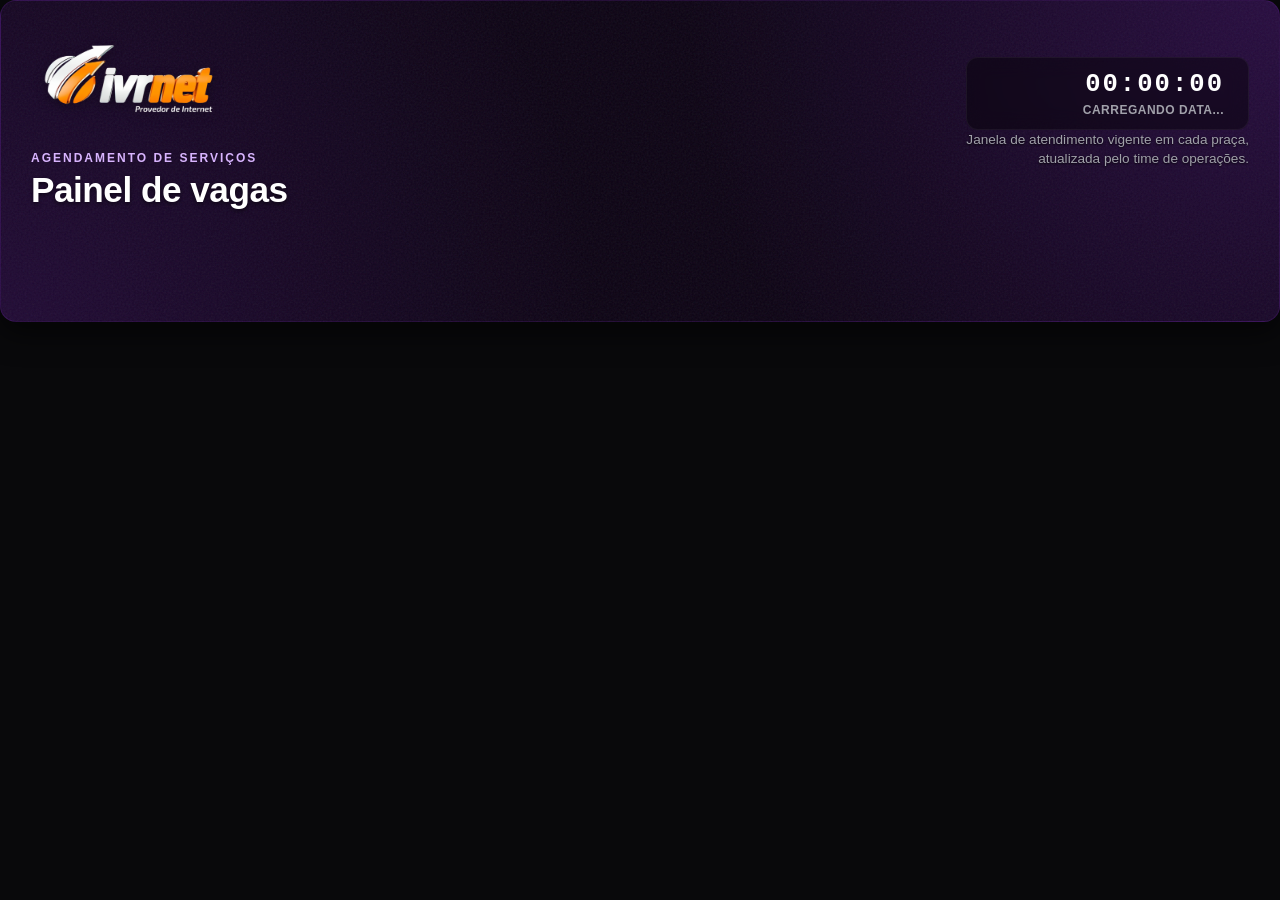
==== Sistema/vagas.html @ a46acdbb "Add files via upload" ====
<!DOCTYPE html>
<html lang="pt-BR">
<head>
    <meta charset="UTF-8">
    <meta name="viewport" content="width=device-width, initial-scale=1.0">
    <title>Mural de aviso!</title>
    <link rel="icon" href="img/IVR.png" type="image/x-icon">
    <link rel="stylesheet" href="css/vagas.css">
</head>

<div id="app-view">
        <main class="container">
            
            <div class="header-banner-wrapper">
                <header class="header-layout">
                    <div class="header-left">
                        <img src="img/IVR.png" alt="Logo IVR" class="header-logo">
                        <div class="subtitle">Agendamento de serviços</div>
                        <h1>Painel de vagas</h1>
                    </div>
                    
                    <div class="header-right">
                        <div class="clock-container">
                            <div id="live-time" class="clock-time">00:00:00</div>
                            <div id="live-date" class="clock-date">Carregando data...</div>
                        </div>
                        <div class="header-desc-text">
                            Janela de atendimento vigente em cada praça,<br>atualizada pelo time de operações.
                        </div>
                    </div>
                </header>

                <section class="top-bar">
                    <div class="action-buttons">
                        <button id="btn-logout" class="btn btn-danger-outline">🚪 Sair</button>                
                    </div>
                </section>
            </div>
---- Sistema/css/vagas.css ----
:root {
            --bg-main: #09090b; 
            --text-main: #f4f4f5; 
            --text-muted: #a1a1aa; 
            --bg-topbar: #121214;
            --bg-input: #18181b;
            --border-input: rgba(255, 255, 255, 0.08);
            --bg-alert-panel: #121214;
            --border-alert-panel: rgba(147, 51, 234, 0.2);
            --text-alert-title: #ffffff;
            
            --bg-card-container: #000000;
            --bg-card: #0d0d0f; 
            --border-card: #27272a; 
            --text-light: #ffffff;
            
            --status-purple: #a855f7; 
            --status-green: #10b981;  
            --status-yellow: #eab308; 
            --status-orange: #f97316; 
            --status-red: #dc2626;    
            
            --alert-blue-bg: rgba(59, 130, 246, 0.08); --alert-blue-border: #3b82f6;
            --alert-green-bg: rgba(16, 185, 129, 0.08); --alert-green-border: #10b981;
            --alert-yellow-bg: rgba(245, 158, 11, 0.08); --alert-yellow-border: #f59e0b;
            --alert-red-bg: rgba(239, 68, 68, 0.08); --alert-red-border: #ef4444;
            
            --primary: #9333ea;
            --primary-hover: #a855f7;
            --primary-light: #c084fc;
            
            --border-radius: 12px;
            --transition-smooth: all 0.25s ease;
            --shadow-md: 0 4px 12px rgba(0,0,0,0.4);
            --shadow-lg: 0 10px 30px rgba(0,0,0,0.6);
        }
        
        [data-theme="light"] {
            --bg-main: #f5f7f8; --text-main: #0a1118; --text-muted: #62727d; --bg-topbar: #ffffff;
            --bg-input: #f5f7f8; --border-input: rgba(0, 0, 0, 0.06); --bg-alert-panel: #ffffff;
            --border-alert-panel: rgba(0, 0, 0, 0.04); --text-alert-title: #2c3e50;
            --bg-card-container: #eaeef1; --bg-card: #ffffff; --border-card: #e4e4e7; --text-light: #0a1118;
        }

                * { box-sizing: border-box; margin: 0; padding: 0; font-family: 'Segoe UI', -apple-system, BlinkMacSystemFont, sans-serif; -webkit-font-smoothing: antialiased; }
        body { background-color: var(--bg-main); color: var(--text-main); min-height: 100vh; display: flex; flex-direction: column; transition: background-color var(--transition-smooth), color var(--transition-smooth); }
        
        .header-layout { display: flex; justify-content: space-between; align-items: center; margin-bottom: 30px; flex-wrap: wrap; gap: 20px; }
        
        .header-left { display: flex; flex-direction: column; gap: 4px; }
        .header-left .subtitle { font-size: 0.75rem; text-transform: uppercase; letter-spacing: 2px; color: #d8b4fe; font-weight: 700; margin-top: 1px; }
        .header-left h1 { max-width: 300px; font-size: 2.2rem; color: #ffffff; font-weight: 800; letter-spacing: -0.5px; line-height: 1.2; text-shadow: 0 2px 4px rgba(0,0,0,0.5); }
        .header-left img { max-width: 200px; margin-top: 0; filter: drop-shadow(0 4px 6px rgba(0,0,0,0.3)); }
        .header-logo 
        .header-right { display: flex; flex-direction: column; align-items: flex-end; gap: 8px; }
        .clock-container { background-color: rgba(0, 0, 0, 0.4); border: 1px solid rgba(255, 255, 255, 0.05); padding: 12px 24px; border-radius: 12px; text-align: right; min-width: 220px; backdrop-filter: blur(10px); }
        .clock-time { font-family: 'Courier New', Courier, monospace; font-size: 1.6rem; font-weight: 700; color: #ffffff; letter-spacing: 2px; }
        .clock-date { font-size: 0.75rem; color: #a1a1aa; font-weight: 600; text-transform: uppercase; margin-top: 4px; letter-spacing: 0.5px; }
        .header-desc-text { max-width: 320px; text-align: right; font-size: 0.85rem; color: #a1a1aa; line-height: 1.4; text-shadow: 0 1px 2px rgba(0,0,0,0.8); }
        .btn { padding: 12px 20px; margin: 1px 0; margin-left: 1700px; border-radius: 100px; font-weight: 600; font-size: 0.9rem; cursor: pointer; transition: var(--transition-smooth); border: none; display: inline-flex; align-items: center; justify-content: center; gap: 8px; width: 100%; box-shadow: 0 4px 6px rgba(0,0,0,0.2); }
        @media (min-width: 480px) { .btn { width: auto; } }
        .header-banner-wrapper {
            background-color: #0b0213;
            background-image: 
                radial-gradient(circle at 100% 0%, rgba(147, 51, 234, 0.2) 0%, transparent 45%),
                radial-gradient(circle at 0% 100%, rgba(147, 51, 234, 0.15) 0%, transparent 45%),
                url("data:image/svg+xml,%3Csvg viewBox='0 0 200 200' xmlns='http://www.w3.org/2000/svg'%3E%3Cfilter id='noiseFilter'%3E%3CfeTurbulence type='fractalNoise' baseFrequency='0.85' numOctaves='3' stitchTiles='stitch'/%3E%3C/filter%3E%3Crect width='100%25' height='100%25' filter='url(%23noiseFilter)' opacity='0.08'/%3E%3C/svg%3E");
            border-radius: 16px;
            padding: 12px 30px 20px 30px; 
            margin-bottom: 24px;
            box-shadow: var(--shadow-lg);
            border: 1px solid rgba(147, 51, 234, 0.15);
            position: relative;
        }
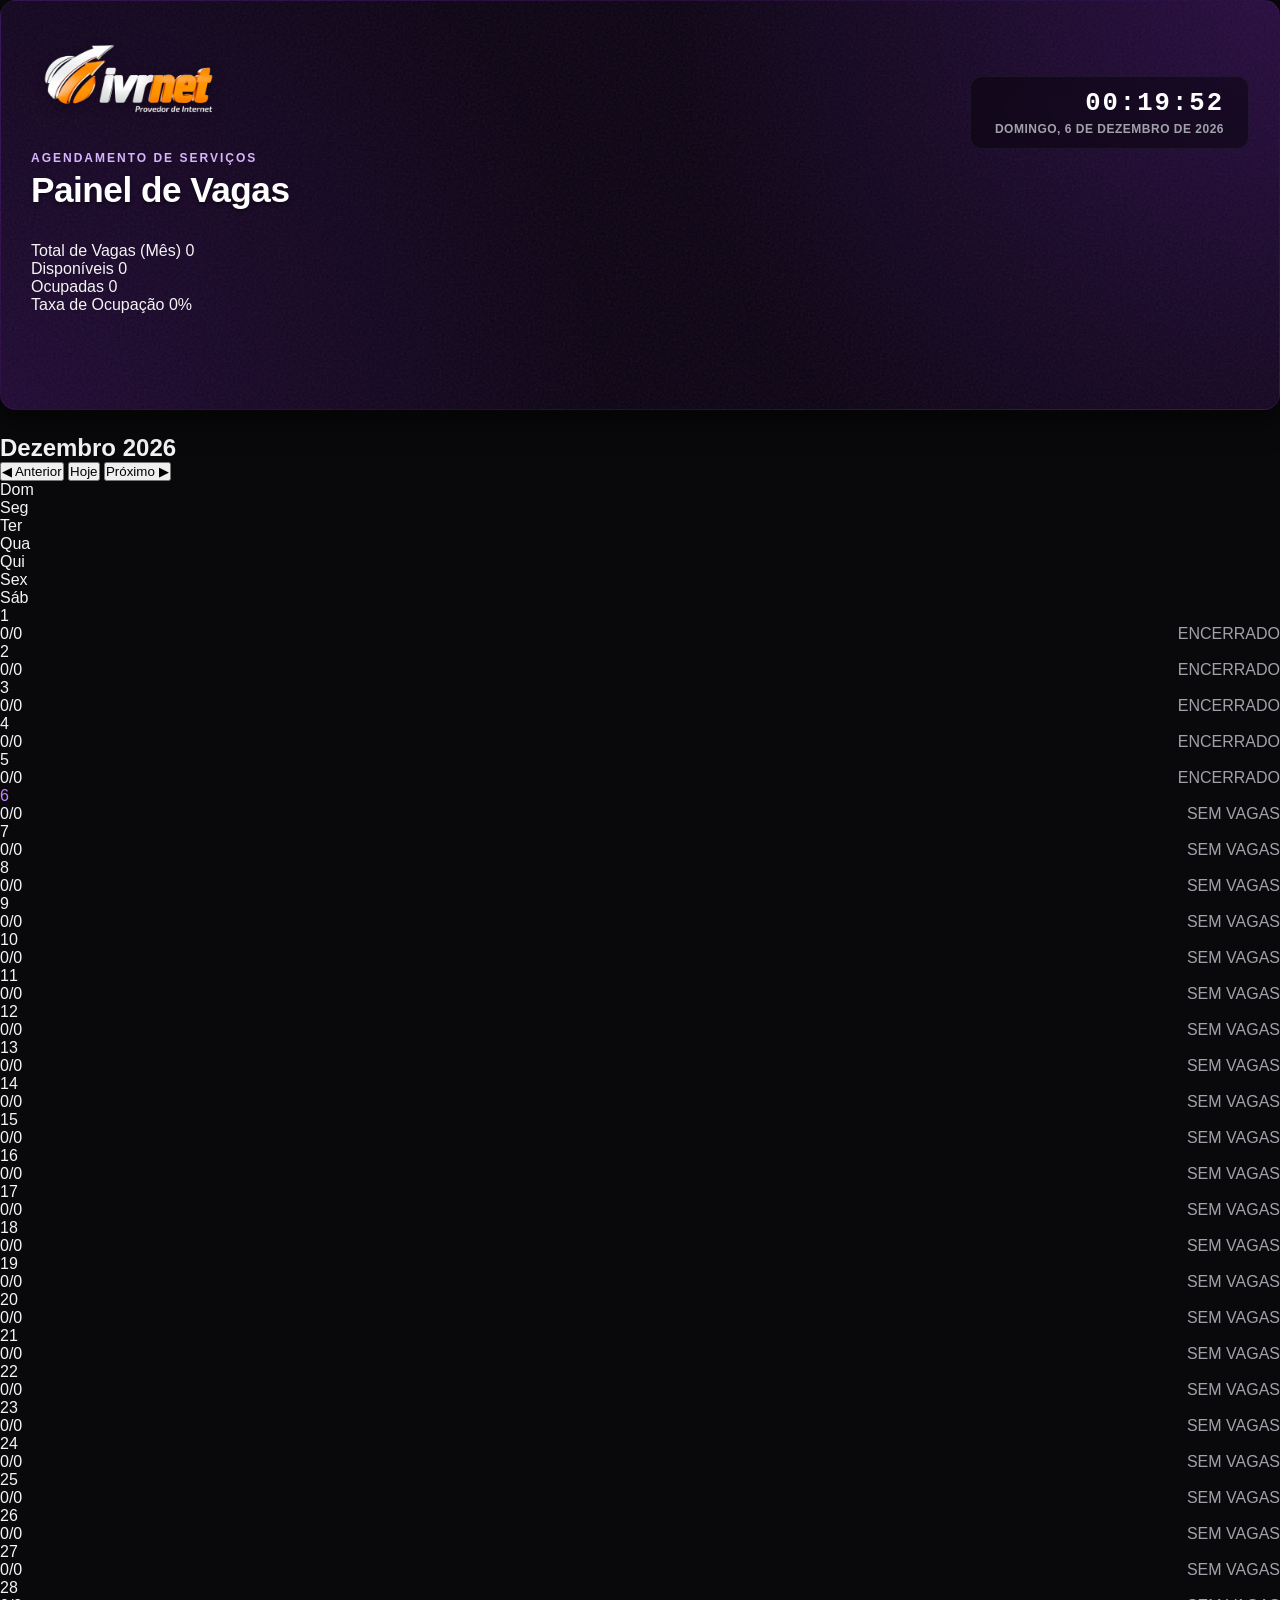
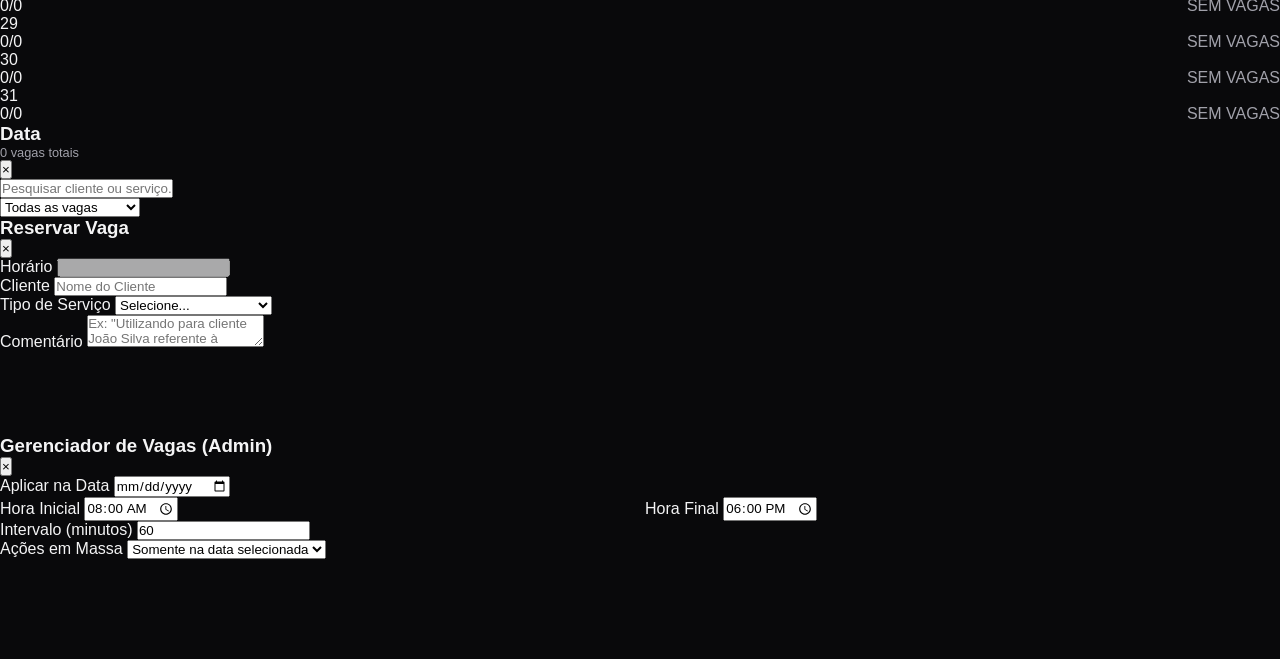
==== commit fbe97b2b: "Update vagas.html" ====
--- a/Sistema/vagas.html
+++ b/Sistema/vagas.html
@@ -3,20 +3,22 @@
 <head>
     <meta charset="UTF-8">
     <meta name="viewport" content="width=device-width, initial-scale=1.0">
-    <title>Mural de aviso!</title>
+    <title>Painel de Vagas - Agendamento</title>
     <link rel="icon" href="img/IVR.png" type="image/x-icon">
     <link rel="stylesheet" href="css/vagas.css">
 </head>
-
-<div id="app-view">
+<body>
+
+    <div id="loader">⏳ Sincronizando com Banco...</div>
+
+    <div id="app-view">
         <main class="container">
-            
             <div class="header-banner-wrapper">
                 <header class="header-layout">
                     <div class="header-left">
-                        <img src="img/IVR.png" alt="Logo IVR" class="header-logo">
+                        <img src="img/IVR.png" alt="Logo" class="header-logo" onerror="this.style.display='none'">
                         <div class="subtitle">Agendamento de serviços</div>
-                        <h1>Painel de vagas</h1>
+                        <h1>Painel de Vagas</h1>
                     </div>
                     
                     <div class="header-right">
@@ -24,15 +26,758 @@
                             <div id="live-time" class="clock-time">00:00:00</div>
                             <div id="live-date" class="clock-date">Carregando data...</div>
                         </div>
-                        <div class="header-desc-text">
-                            Janela de atendimento vigente em cada praça,<br>atualizada pelo time de operações.
+                    </div>
+                </header>
+
+                <section class="top-bar">
+                    <div class="indicators">
+                        <div class="indicator-card">
+                            <span class="indicator-label">Total de Vagas (Mês)</span>
+                            <span class="indicator-value" id="ind-total">0</span>
+                        </div>
+                        <div class="indicator-card">
+                            <span class="indicator-label">Disponíveis</span>
+                            <span class="indicator-value status-green" id="ind-livres">0</span>
+                        </div>
+                        <div class="indicator-card">
+                            <span class="indicator-label">Ocupadas</span>
+                            <span class="indicator-value status-red" id="ind-ocupadas">0</span>
+                        </div>
+                        <div class="indicator-card">
+                            <span class="indicator-label">Taxa de Ocupação</span>
+                            <span class="indicator-value status-yellow" id="ind-taxa">0%</span>
                         </div>
                     </div>
-                </header>
-
-                <section class="top-bar">
-                    <div class="action-buttons">
-                        <button id="btn-logout" class="btn btn-danger-outline">🚪 Sair</button>                
+                    <div class="action-buttons" style="display: flex; gap: 10px;">
+                        <button class="btn btn-secondary" onclick="syncAllData()">🔄 Atualizar</button>
+                        <div id="admin-btn-container"></div>
+                        <button onclick="backpage()" class="btn btn-danger-outline">⬅ Voltar</button>        
                     </div>
                 </section>
-            </div>+            </div>
+
+            <div class="calendar-wrapper">
+                <div class="calendar-header">
+                    <h2 class="calendar-title" id="month-year-display">Mês Ano</h2>
+                    <div class="calendar-nav">
+                        <button onclick="changeMonth(-1)">◀ Anterior</button>
+                        <button onclick="changeMonth(0)">Hoje</button>
+                        <button onclick="changeMonth(1)">Próximo ▶</button>
+                    </div>
+                </div>
+
+                <div class="calendar-grid" id="calendar-days-header">
+                    <div class="calendar-day-header">Dom</div>
+                    <div class="calendar-day-header">Seg</div>
+                    <div class="calendar-day-header">Ter</div>
+                    <div class="calendar-day-header">Qua</div>
+                    <div class="calendar-day-header">Qui</div>
+                    <div class="calendar-day-header">Sex</div>
+                    <div class="calendar-day-header">Sáb</div>
+                </div>
+
+                <div class="calendar-grid" id="calendar-grid"></div>
+            </div>
+        </main>
+    </div>
+
+    <!-- OVERLAYS E MODAIS -->
+    <div class="overlay" id="main-overlay" onclick="closeAllPanels()"></div>
+
+    <div class="drawer" id="day-drawer">
+        <div class="drawer-header">
+            <div>
+                <h3 id="drawer-date-title">Data</h3>
+                <p style="font-size: 0.8rem; color: var(--text-muted);" id="drawer-stats-subtitle">0 vagas totais</p>
+            </div>
+            <button class="close-btn" onclick="closeAllPanels()">&times;</button>
+        </div>
+        <div class="drawer-body">
+            <div class="toolbar">
+                <div class="search-box">
+                    <input type="text" id="search-slot" class="form-control" placeholder="Pesquisar cliente ou serviço..." onkeyup="filterSlots()">
+                </div>
+                <select id="filter-slot" class="form-control" style="width: auto;" onchange="filterSlots()">
+                    <option value="all">Todas as vagas</option>
+                    <option value="available">Somente Livres</option>
+                    <option value="occupied">Somente Ocupadas</option>
+                </select>
+            </div>
+            <div id="slots-container"></div>
+        </div>
+    </div>
+
+    <div class="modal" id="reservation-modal">
+        <div class="drawer-header">
+            <h3 id="res-modal-title">Reservar Vaga</h3>
+            <button class="close-btn" onclick="closeAllPanels()">&times;</button>
+        </div>
+        <div class="drawer-body">
+            <form id="reservation-form">
+                <input type="hidden" id="res-slot-id">
+                <div class="form-group">
+                    <label>Horário</label>
+                    <input type="text" id="res-time" class="form-control" readonly disabled>
+                </div>
+                <div class="form-group">
+                    <label>Cliente</label>
+                    <input type="text" id="res-client" class="form-control" placeholder="Nome do Cliente" required>
+                </div>
+                <div class="form-group">
+                    <label>Tipo de Serviço</label>
+                    <select id="res-service" class="form-control" required>
+                        <option value="">Selecione...</option>
+                        <option value="Instalação FTTH">Instalação FTTH</option>
+                        <option value="Manutenção">Manutenção</option>
+                        <option value="Mudança de Endereço">Mudança de Endereço</option>
+                        <option value="Troca de Roteador">Troca de Roteador</option>
+                        <option value="Outros">Outros</option>
+                    </select>
+                </div>
+                <div class="form-group">
+                    <label>Comentário</label>
+                    <textarea id="res-comment" class="form-control" placeholder='Ex: "Utilizando para cliente João Silva referente à instalação FTTH."'></textarea>
+                </div>
+            </form>
+        </div>
+        <div class="modal-footer">
+            <button class="btn btn-danger-outline" id="btn-delete-res" style="display:none;" onclick="deleteReservation()">Cancelar Reserva</button>
+            <button class="btn btn-secondary" onclick="closeAllPanels()">Cancelar</button>
+            <button class="btn btn-primary" onclick="saveReservation()">Salvar</button>
+        </div>
+    </div>
+
+    <div class="modal" id="admin-modal">
+        <div class="drawer-header">
+            <h3>Gerenciador de Vagas (Admin)</h3>
+            <button class="close-btn" onclick="closeAllPanels()">&times;</button>
+        </div>
+        <div class="drawer-body">
+            <form id="admin-form">
+                <div class="form-group">
+                    <label>Aplicar na Data</label>
+                    <input type="date" id="admin-date" class="form-control" required>
+                </div>
+                <div style="display: flex; gap: 10px;">
+                    <div class="form-group" style="flex: 1;">
+                        <label>Hora Inicial</label>
+                        <input type="time" id="admin-start" class="form-control" value="08:00" required>
+                    </div>
+                    <div class="form-group" style="flex: 1;">
+                        <label>Hora Final</label>
+                        <input type="time" id="admin-end" class="form-control" value="18:00" required>
+                    </div>
+                </div>
+                <div class="form-group">
+                    <label>Intervalo (minutos)</label>
+                    <input type="number" id="admin-interval" class="form-control" value="60" min="15" step="15" required>
+                </div>
+                <div class="form-group">
+                    <label>Ações em Massa</label>
+                    <select id="admin-bulk" class="form-control">
+                        <option value="single">Somente na data selecionada</option>
+                        <option value="week">Segunda a Sexta (Mês atual)</option>
+                        <option value="month">Todo o mês atual</option>
+                    </select>
+                </div>
+            </form>
+        </div>
+        <div class="modal-footer">
+            <button class="btn btn-secondary" onclick="closeAllPanels()">Cancelar</button>
+            <button class="btn btn-primary" onclick="generateAdminSlots()">Gerar Vagas</button>
+        </div>
+    </div>
+
+    <script>
+        /* ==========================================================================
+           CONFIGURAÇÕES DO BANCO DE DADOS (TURSO)
+           ========================================================================== */
+        const TURSO_URL = "https://ivr-tv-sou-guz.aws-us-east-1.turso.io"; 
+        const TURSO_TOKEN = "eyJhbGciOiJFZERTQSIsInR5cCI6IkpXVCJ9.[base64].boSgwpRGCUtW1T5YIIvLEQ5AB7ZET2i86W8BIR4Am_WDxIU97JB24c0z6fIA-oPHJAjCOoKAHJpqsFj5l4EdCg"; 
+
+        const currentUser = { id: 1, name: "Administrador", role: "admin" };
+
+        let db = { service_days: [], service_slots: [] };
+        let currentDate = new Date();
+        let selectedDateStr = null;
+
+        const formatDate = (date) => date.toISOString().split('T')[0];
+        const parseDate = (str) => new Date(str + 'T00:00:00');
+        const getMonthName = (monthIndex) => ['Janeiro', 'Fevereiro', 'Março', 'Abril', 'Maio', 'Junho', 'Julho', 'Agosto', 'Setembro', 'Outubro', 'Novembro', 'Dezembro'][monthIndex];
+
+        /* ==========================================================================
+           LÓGICA DE INTEGRAÇÃO COM TURSO (FETCH API)
+           ========================================================================== */
+        function showLoader(show) {
+            document.getElementById('loader').style.display = show ? 'block' : 'none';
+        }
+
+        async function tursoQuery(sql, args = []) {
+            if (!TURSO_URL || !TURSO_TOKEN) return [];
+            
+            try {
+                showLoader(true);
+                const response = await fetch(`${TURSO_URL}/v2/pipeline`, {
+                    method: 'POST',
+                    headers: {
+                        'Authorization': `Bearer ${TURSO_TOKEN}`,
+                        'Content-Type': 'application/json'
+                    },
+                    body: JSON.stringify({
+                        requests: [
+                            { type: "execute", stmt: { sql: sql, args: args } },
+                            { type: "close" }
+                        ]
+                    })
+                });
+                
+                const data = await response.json();
+
+                // Tratar erros do Turso explicitamente para não passarem em branco
+                if (data.results && data.results[0].type === "error") {
+                    console.error("Turso SQL Error:", data.results[0].error);
+                }
+                
+                if (data.results && data.results[0].type === "ok" && data.results[0].response.result) {
+                    const result = data.results[0].response.result;
+                    if (result.cols && result.rows) {
+                        const columns = result.cols.map(c => c.name);
+                        return result.rows.map(row => {
+                            let obj = {};
+                            row.forEach((val, i) => {
+                                let v = val ? val.value : null;
+                                if (val && val.type === 'integer') {
+                                    v = parseInt(v, 10);
+                                } else if (val && val.type === 'float') {
+                                    v = parseFloat(v);
+                                }
+                                obj[columns[i]] = v;
+                            });
+                            return obj;
+                        });
+                    }
+                    return []; 
+                }
+                return [];
+            } catch (error) {
+                console.error("Erro na consulta Turso:", error);
+                return [];
+            } finally {
+                showLoader(false);
+            }
+        }
+
+        async function tursoBatchExecute(sqlsWithArgs) {
+            if (!TURSO_URL || !TURSO_TOKEN) return;
+            try {
+                showLoader(true);
+                const chunkSize = 50;
+                for (let i = 0; i < sqlsWithArgs.length; i += chunkSize) {
+                    const chunk = sqlsWithArgs.slice(i, i + chunkSize);
+                    const requests = chunk.map(item => ({ type: "execute", stmt: { sql: item.sql, args: item.args } }));
+                    requests.push({ type: "close" });
+
+                    const res = await fetch(`${TURSO_URL}/v2/pipeline`, {
+                        method: 'POST',
+                        headers: { 'Authorization': `Bearer ${TURSO_TOKEN}`, 'Content-Type': 'application/json' },
+                        body: JSON.stringify({ requests })
+                    });
+                    
+                    const data = await res.json();
+                    data.results?.forEach(r => {
+                        if (r.type === "error") console.error("Batch Error:", r.error);
+                    });
+                }
+            } catch (e) {
+                console.error("Erro ao rodar query em lote:", e);
+            } finally {
+                showLoader(false);
+            }
+        }
+
+        async function setupDatabase() {
+            if (!TURSO_URL || !TURSO_TOKEN) return;
+            showLoader(true);
+            try {
+                await tursoQuery(`
+                    CREATE TABLE IF NOT EXISTS service_days (
+                        id INTEGER PRIMARY KEY AUTOINCREMENT,
+                        date TEXT NOT NULL UNIQUE,
+                        total_slots INTEGER DEFAULT 0
+                    )
+                `);
+
+                await tursoQuery(`
+                    CREATE TABLE IF NOT EXISTS service_slots (
+                        id INTEGER PRIMARY KEY AUTOINCREMENT,
+                        day_id INTEGER NOT NULL,
+                        hour TEXT NOT NULL,
+                        status TEXT DEFAULT 'livre',
+                        client_name TEXT,
+                        service_type TEXT,
+                        comment TEXT,
+                        reserved_at TEXT,
+                        FOREIGN KEY (day_id) REFERENCES service_days(id) ON DELETE CASCADE
+                    )
+                `);
+            } catch (e) {
+                console.error("Erro ao configurar tabelas:", e);
+            } finally {
+                showLoader(false);
+            }
+        }
+
+        async function syncAllData() {
+            if (!TURSO_URL) {
+                console.warn("Turso não configurado.");
+                return;
+            }
+
+            const todayStr = formatDate(new Date());
+            await tursoQuery(`DELETE FROM service_days WHERE date < ?`, [{type: "text", value: todayStr}]);
+
+            db.service_days = await tursoQuery("SELECT * FROM service_days");
+            db.service_slots = await tursoQuery("SELECT * FROM service_slots");
+            
+            renderCalendar();
+            
+            if (document.getElementById('day-drawer').classList.contains('active')) {
+                renderSlotsList();
+            }
+        } 
+        //botão voltar
+
+        function backpage() {
+        window.location.href = 'index.html'; 
+        }
+
+
+        /* ==========================================================================
+           INICIALIZAÇÃO E UI GERAL
+           ========================================================================== */
+        async function init() {
+            startClock();
+            setupAdminPanel();
+            await setupDatabase();
+            await syncAllData();
+        }
+
+        function startClock() {
+            const timeEl = document.getElementById('live-time');
+            const dateEl = document.getElementById('live-date');
+            setInterval(() => {
+                const now = new Date();
+                timeEl.textContent = now.toLocaleTimeString('pt-BR', { hour12: false });
+                dateEl.textContent = now.toLocaleDateString('pt-BR', { weekday: 'long', year: 'numeric', month: 'long', day: 'numeric' });
+            }, 1000);
+        }
+
+        function setupAdminPanel() {
+            if (currentUser.role === "admin") {
+                const container = document.getElementById('admin-btn-container');
+                container.innerHTML = `<button class="btn btn-primary" onclick="openAdminModal()" style="background: var(--status-purple);">⚙️ Gerenciar Vagas</button>`;
+            }
+        }
+
+        function changeMonth(offset) {
+            if (offset === 0) { currentDate = new Date(); } 
+            else { currentDate.setMonth(currentDate.getMonth() + offset); }
+            renderCalendar();
+        }
+
+        function renderCalendar() {
+            const year = currentDate.getFullYear();
+            const month = currentDate.getMonth();
+            
+            document.getElementById('month-year-display').textContent = `${getMonthName(month)} ${year}`;
+            
+            const firstDayIndex = new Date(year, month, 1).getDay();
+            const lastDay = new Date(year, month + 1, 0).getDate();
+            const grid = document.getElementById('calendar-grid');
+            grid.innerHTML = '';
+
+            const todayStr = formatDate(new Date());
+            let monthTotal = 0, monthOccupied = 0, monthFree = 0;
+
+            for (let i = 0; i < firstDayIndex; i++) {
+                const emptyCard = document.createElement('div');
+                emptyCard.className = 'calendar-card empty';
+                grid.appendChild(emptyCard);
+            }
+
+            for (let day = 1; day <= lastDay; day++) {
+                const dateObj = new Date(year, month, day);
+                const dateStr = formatDate(dateObj);
+                const dayOfWeek = dateObj.getDay();
+                const isWeekend = (dayOfWeek === 0 || dayOfWeek === 6);
+                const isToday = (dateStr === todayStr);
+                const isPast = (dateStr < todayStr); 
+
+                const dayData = db.service_days.find(d => d.date === dateStr);
+                const slots = dayData ? db.service_slots.filter(s => s.day_id === dayData.id) : [];
+                
+                // CORREÇÃO: Total calculado pelas vagas exatas que foram puxadas do DB e não pela coluna instável
+                let total = slots.length;
+                let occupied = slots.filter(s => s.status === 'ocupada').length;
+                let free = total - occupied;
+                
+                monthTotal += total;
+                monthOccupied += occupied;
+                monthFree += free;
+
+                let statusColor = 'var(--text-muted)';
+                let statusText = 'SEM VAGAS';
+                let progressW = 0;
+                let progressClass = '';
+
+                if (isPast) {
+                    statusColor = 'var(--text-muted)'; statusText = 'ENCERRADO'; occupied = 0; total = 0;
+                } else if (total > 0) {
+                    const percentFree = (free / total) * 100;
+                    progressW = (occupied / total) * 100;
+
+                    if (free === 0) {
+                        statusColor = 'var(--status-red)'; statusText = 'LOTADO'; progressClass = 'bg-red';
+                    } else if (percentFree <= 20) {
+                        statusColor = 'var(--status-orange)'; statusText = `${free} LIVRES`; progressClass = 'bg-orange';
+                    } else if (percentFree <= 50) {
+                        statusColor = 'var(--status-yellow)'; statusText = `${free} LIVRES`; progressClass = 'bg-yellow';
+                    } else {
+                        statusColor = 'var(--status-green)'; statusText = `${free} LIVRES`; progressClass = 'bg-green';
+                    }
+                }
+
+                const card = document.createElement('div');
+                card.className = `calendar-card ${isWeekend ? 'weekend' : ''} ${isToday ? 'today' : ''} ${isPast ? 'past' : ''}`;
+                
+                if (!isPast) card.onclick = () => openDayDrawer(dateStr);
+
+                card.innerHTML = `
+                    <div class="day-number" style="color: ${isToday ? 'var(--primary-light)' : 'inherit'}">${day}</div>
+                    <div class="day-stats">
+                        <div style="display: flex; justify-content: space-between;">
+                            <span>${occupied}/${total}</span>
+                            <span class="day-status-text" style="color: ${statusColor}">${statusText}</span>
+                        </div>
+                        <div class="progress-bar">
+                            <div class="progress-fill ${progressClass}" style="width: ${progressW}%"></div>
+                        </div>
+                    </div>
+                `;
+                grid.appendChild(card);
+            }
+
+            // CORREÇÃO: Atualiza os indicadores de forma fluida baseada no laço exato dos dados
+            document.getElementById('ind-total').textContent = monthTotal;
+            document.getElementById('ind-livres').textContent = monthFree;
+            document.getElementById('ind-ocupadas').textContent = monthOccupied;
+            
+            const rate = monthTotal === 0 ? 0 : Math.round((monthOccupied / monthTotal) * 100);
+            const indTaxa = document.getElementById('ind-taxa');
+            indTaxa.textContent = `${rate}%`;
+            indTaxa.className = `indicator-value ${rate >= 80 ? 'status-red' : (rate >= 50 ? 'status-yellow' : 'status-green')}`;
+        }
+
+        /* ==========================================================================
+           DRAWER E RESERVA
+           ========================================================================== */
+        function openDayDrawer(dateStr) {
+            selectedDateStr = dateStr;
+            const dateObj = parseDate(dateStr);
+            document.getElementById('drawer-date-title').textContent = dateObj.toLocaleDateString('pt-BR', { weekday: 'long', day: 'numeric', month: 'long' });
+            renderSlotsList();
+            document.getElementById('main-overlay').classList.add('active');
+            document.getElementById('day-drawer').classList.add('active');
+        }
+
+        function renderSlotsList() {
+            const container = document.getElementById('slots-container');
+            container.innerHTML = '';
+            document.getElementById('search-slot').value = '';
+            document.getElementById('filter-slot').value = 'all';
+
+            const dayData = db.service_days.find(d => d.date === selectedDateStr);
+            if (!dayData) {
+                container.innerHTML = '<p style="color: var(--text-muted); text-align: center; margin-top: 20px;">Nenhuma vaga configurada para este dia.</p>';
+                document.getElementById('drawer-stats-subtitle').textContent = '0 vagas totais';
+                return;
+            }
+
+            let slots = db.service_slots.filter(s => s.day_id === dayData.id);
+            slots.sort((a, b) => a.hour.localeCompare(b.hour));
+
+            const ocupadas = slots.filter(s => s.status === 'ocupada').length;
+            document.getElementById('drawer-stats-subtitle').textContent = `${slots.length} vagas totais | ${slots.length - ocupadas} livres | ${ocupadas} ocupadas`;
+
+            slots.forEach(slot => {
+                const item = document.createElement('div');
+                item.className = `slot-item ${slot.status === 'livre' ? 'available' : 'occupied'}`;
+                item.setAttribute('data-status', slot.status);
+                item.setAttribute('data-search', `${slot.client_name || ''} ${slot.service_type || ''}`.toLowerCase());
+                
+                item.onclick = () => openReservationModal(slot.id);
+
+                let btnDeleteHtml = '';
+                if (currentUser.role === 'admin') {
+                    btnDeleteHtml = `<button class="btn-icon" onclick="event.stopPropagation(); deleteSlotEntirely(${slot.id})" title="Apagar vaga do sistema">🗑️</button>`;
+                }
+
+                if (slot.status === 'livre') {
+                    item.innerHTML = `
+                        <div style="display: flex; align-items: center; flex: 1;">
+                            <div class="slot-time">${slot.hour}</div>
+                            <div class="slot-info"><div class="slot-client" style="color: var(--status-green);">Disponível</div></div>
+                        </div> ${btnDeleteHtml}
+                    `;
+                } else {
+                    item.innerHTML = `
+                        <div style="display: flex; align-items: center; flex: 1;">
+                            <div class="slot-time">${slot.hour}</div>
+                            <div class="slot-info">
+                                <div class="slot-client">${slot.client_name}</div>
+                                <div class="slot-service">${slot.service_type}</div>
+                            </div>
+                        </div> ${btnDeleteHtml}
+                    `;
+                }
+                container.appendChild(item);
+            });
+        }
+
+        function filterSlots() {
+            const searchTerm = document.getElementById('search-slot').value.toLowerCase();
+            const filterStatus = document.getElementById('filter-slot').value;
+            const items = document.querySelectorAll('.slot-item');
+            items.forEach(item => {
+                const status = item.getAttribute('data-status');
+                const searchStr = item.getAttribute('data-search');
+                const matchStatus = filterStatus === 'all' || (filterStatus === 'available' && status === 'livre') || (filterStatus === 'occupied' && status === 'ocupada');
+                const matchSearch = searchStr.includes(searchTerm);
+                item.style.display = (matchStatus && matchSearch) ? 'flex' : 'none';
+            });
+        }
+
+        function openReservationModal(slotId) {
+            const slot = db.service_slots.find(s => s.id === slotId);
+            if (!slot) return;
+
+            document.getElementById('res-slot-id').value = slot.id;
+            document.getElementById('res-time').value = slot.hour;
+            
+            const title = document.getElementById('res-modal-title');
+            const btnDeleteRes = document.getElementById('btn-delete-res');
+
+            if (slot.status === 'livre') {
+                title.textContent = 'Reservar Vaga';
+                document.getElementById('res-client').value = '';
+                document.getElementById('res-service').value = '';
+                document.getElementById('res-comment').value = '';
+                btnDeleteRes.style.display = 'none';
+            } else {
+                title.textContent = 'Editar Reserva';
+                document.getElementById('res-client').value = slot.client_name;
+                document.getElementById('res-service').value = slot.service_type;
+                document.getElementById('res-comment').value = slot.comment;
+                btnDeleteRes.style.display = 'inline-flex';
+            }
+
+            document.getElementById('day-drawer').classList.remove('active');
+            document.getElementById('reservation-modal').classList.add('active');
+        }
+
+        async function saveReservation() {
+            const slotId = parseInt(document.getElementById('res-slot-id').value);
+            const client = document.getElementById('res-client').value.trim();
+            const service = document.getElementById('res-service').value;
+            const comment = document.getElementById('res-comment').value.trim();
+
+            if (!client || !service) { alert("Preencha o Cliente e o Tipo de Serviço."); return; }
+
+            // CORREÇÃO: O Turso só aceita números passados como STRING nos requests via HTTP. Se mandar nativo, ele falha.
+            await tursoQuery(`
+                UPDATE service_slots 
+                SET status = 'ocupada', client_name = ?, service_type = ?, comment = ?, reserved_at = datetime('now') 
+                WHERE id = ?`, 
+                [
+                    {type: "text", value: client}, 
+                    {type: "text", value: service}, 
+                    {type: "text", value: comment}, 
+                    {type: "integer", value: slotId.toString()} 
+                ]
+            );
+
+            await syncAllData();
+            closeModalAndReturnToDrawer();
+        }
+
+        async function deleteReservation() {
+            if(!confirm("Tem certeza que deseja cancelar esta reserva? A vaga voltará a ficar livre.")) return;
+
+            const slotId = parseInt(document.getElementById('res-slot-id').value);
+            
+            // CORREÇÃO: .toString() obrigatório
+            await tursoQuery(`
+                UPDATE service_slots 
+                SET status = 'livre', client_name = NULL, service_type = NULL, comment = NULL, reserved_at = NULL 
+                WHERE id = ?`, 
+                [{type: "integer", value: slotId.toString()}]
+            );
+
+            await syncAllData();
+            closeModalAndReturnToDrawer();
+        }
+
+        async function deleteSlotEntirely(slotId) {
+            if(!confirm("⚠️ ATENÇÃO: Deseja realmente APAGAR ESTA VAGA do sistema de forma permanente?")) return;
+
+            const slot = db.service_slots.find(s => s.id === slotId);
+            if(!slot) return;
+            const dayId = slot.day_id;
+
+            // CORREÇÃO: .toString() obrigatório
+            await tursoQuery(`DELETE FROM service_slots WHERE id = ?`, [{type: "integer", value: slotId.toString()}]);
+            await tursoQuery(`UPDATE service_days SET total_slots = total_slots - 1 WHERE id = ?`, [{type: "integer", value: dayId.toString()}]);
+
+            await syncAllData();
+        }
+
+        function closeModalAndReturnToDrawer() {
+            document.getElementById('reservation-modal').classList.remove('active');
+            document.getElementById('day-drawer').classList.add('active');
+        }
+
+        function closeAllPanels() {
+            document.getElementById('main-overlay').classList.remove('active');
+            document.getElementById('day-drawer').classList.remove('active');
+            document.getElementById('reservation-modal').classList.remove('active');
+            document.getElementById('admin-modal').classList.remove('active');
+        }
+
+        /* ==========================================================================
+           ADMIN GERADOR DE VAGAS OTIMIZADO
+           ========================================================================== */
+        function openAdminModal() {
+            document.getElementById('admin-date').value = formatDate(currentDate);
+            document.getElementById('main-overlay').classList.add('active');
+            document.getElementById('admin-modal').classList.add('active');
+        }
+
+        async function generateAdminSlots() {
+            const dateVal = document.getElementById('admin-date').value;
+            const startVal = document.getElementById('admin-start').value;
+            const endVal = document.getElementById('admin-end').value;
+            const intervalVal = parseInt(document.getElementById('admin-interval').value);
+            const bulkVal = document.getElementById('admin-bulk').value;
+
+            if (!dateVal || !startVal || !endVal || !intervalVal || intervalVal <= 0) { 
+                alert("Preencha todos os campos do gerador corretamente."); 
+                return; 
+            }
+
+            const datesToProcess = [];
+            const baseDate = parseDate(dateVal);
+
+            if (bulkVal === 'single') { datesToProcess.push(dateVal); } 
+            else if (bulkVal === 'week') {
+                const year = baseDate.getFullYear(); const month = baseDate.getMonth();
+                const lastDay = new Date(year, month + 1, 0).getDate();
+                for(let d=1; d<=lastDay; d++) {
+                    const dt = new Date(year, month, d); const dayWeek = dt.getDay();
+                    if(dayWeek > 0 && dayWeek < 6) datesToProcess.push(formatDate(dt));
+                }
+            } else if (bulkVal === 'month') {
+                const year = baseDate.getFullYear(); const month = baseDate.getMonth();
+                const lastDay = new Date(year, month + 1, 0).getDate();
+                for(let d=1; d<=lastDay; d++) { datesToProcess.push(formatDate(new Date(year, month, d))); }
+            }
+
+            const timeSlots = [];
+            let [sH, sM] = startVal.split(':').map(Number);
+            let [eH, eM] = endVal.split(':').map(Number);
+            let currentMins = sH * 60 + sM; const endMins = eH * 60 + eM;
+
+            while (currentMins < endMins) {
+                const h = Math.floor(currentMins / 60).toString().padStart(2, '0');
+                const m = (currentMins % 60).toString().padStart(2, '0');
+                timeSlots.push(`${h}:${m}`);
+                currentMins += intervalVal;
+            }
+
+            showLoader(true);
+            try {
+                const batchStmts = [];
+                
+                for (let dStr of datesToProcess) {
+                    await tursoQuery(`INSERT OR IGNORE INTO service_days (date, total_slots) VALUES (?, 0)`, [{type: "text", value: dStr}]);
+                    
+                    const dayObjResp = await tursoQuery(`SELECT id FROM service_days WHERE date = ?`, [{type: "text", value: dStr}]);
+                    if (dayObjResp.length === 0) continue;
+                    const dayId = dayObjResp[0].id;
+
+                    // CORREÇÃO: .toString()
+                    const existingSlots = await tursoQuery(`SELECT hour FROM service_slots WHERE day_id = ?`, [{type: "integer", value: dayId.toString()}]);
+                    const existingHours = existingSlots.map(s => s.hour);
+
+                    let added = 0;
+                    for (let timeStr of timeSlots) {
+                        if (!existingHours.includes(timeStr)) {
+                            batchStmts.push({
+                                sql: `INSERT INTO service_slots (day_id, hour, status) VALUES (?, ?, 'livre')`,
+                                // CORREÇÃO: .toString()
+                                args: [{type: "integer", value: dayId.toString()}, {type: "text", value: timeStr}]
+                            });
+                            added++;
+                        }
+                    }
+
+                    if (added > 0) {
+                        batchStmts.push({
+                            sql: `UPDATE service_days SET total_slots = total_slots + ? WHERE id = ?`,
+                            // CORREÇÃO: .toString()
+                            args: [{type: "integer", value: added.toString()}, {type: "integer", value: dayId.toString()}]
+                        });
+                    }
+                }
+                
+                if (batchStmts.length > 0) {
+                    await tursoBatchExecute(batchStmts);
+                }
+                
+                alert("Vagas geradas com sucesso!");
+                closeAllPanels();
+                await syncAllData();
+
+            } catch(e) {
+                console.error("Erro ao gerar vagas:", e);
+                alert("Erro ao gerar as vagas no banco de dados.");
+            } finally {
+                showLoader(false);
+            }
+        }
+
+        /* ==========================================================================
+           EXPORTAÇÃO
+           ========================================================================== */
+        function exportToCSV() {
+            let csvContent = "data:text/csv;charset=utf-8,";
+            csvContent += "Data,Horario,Status,Cliente,Servico,Comentario\n";
+            db.service_slots.forEach(slot => {
+                const day = db.service_days.find(d => d.id === slot.day_id);
+                if(day) {
+                    const row = [day.date, slot.hour, slot.status, slot.client_name || '', slot.service_type || '', slot.comment || ''].map(e => `"${e}"`).join(",");
+                    csvContent += row + "\n";
+                }
+            });
+            const encodedUri = encodeURI(csvContent);
+            const link = document.createElement("a");
+            link.setAttribute("href", encodedUri);
+            link.setAttribute("download", `agenda_vagas_${formatDate(new Date())}.csv`);
+            document.body.appendChild(link);
+            link.click();
+            document.body.removeChild(link);
+        }
+
+        window.onload = init;
+    </script>
+</body>
+</html>
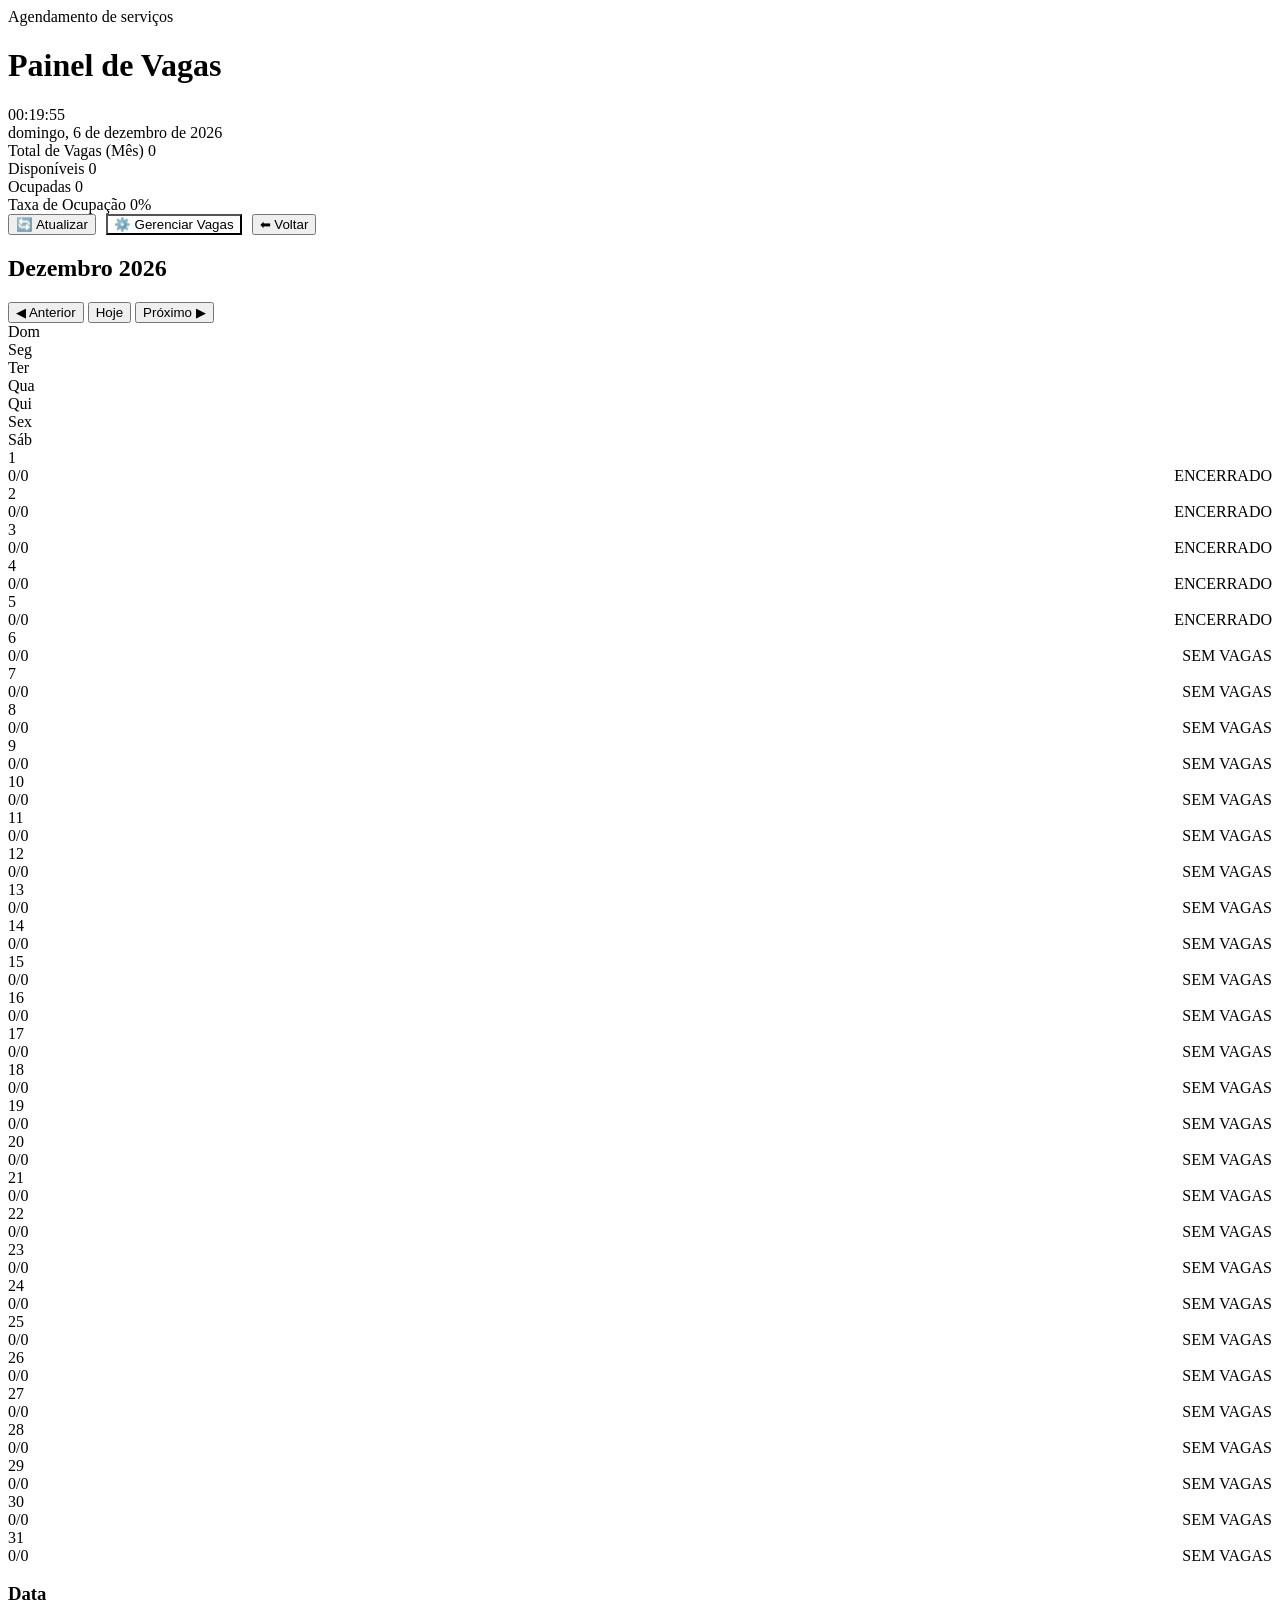
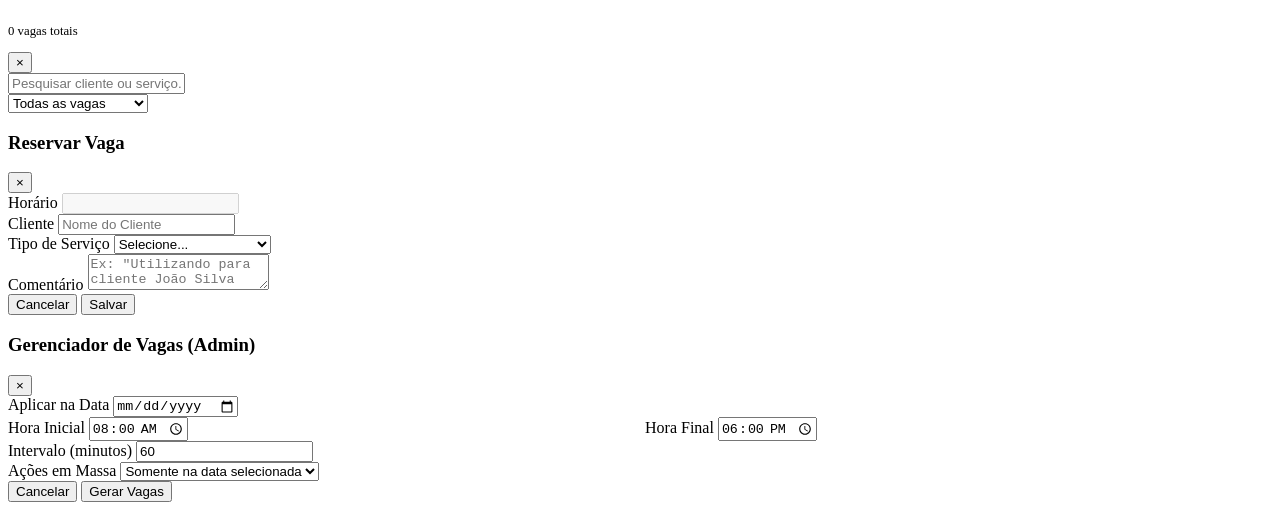
==== commit df6e5dd8: "vagas" ====
--- a/Sistema/vagas.html
+++ b/Sistema/vagas.html
@@ -4,8 +4,8 @@
     <meta charset="UTF-8">
     <meta name="viewport" content="width=device-width, initial-scale=1.0">
     <title>Painel de Vagas - Agendamento</title>
-    <link rel="icon" href="img/IVR.png" type="image/x-icon">
     <link rel="stylesheet" href="css/vagas.css">
+    <link rel="icon" href="img/logo.png" type="image/png">
 </head>
 <body>
 
@@ -16,7 +16,6 @@
             <div class="header-banner-wrapper">
                 <header class="header-layout">
                     <div class="header-left">
-                        <img src="img/IVR.png" alt="Logo" class="header-logo" onerror="this.style.display='none'">
                         <div class="subtitle">Agendamento de serviços</div>
                         <h1>Painel de Vagas</h1>
                     </div>
